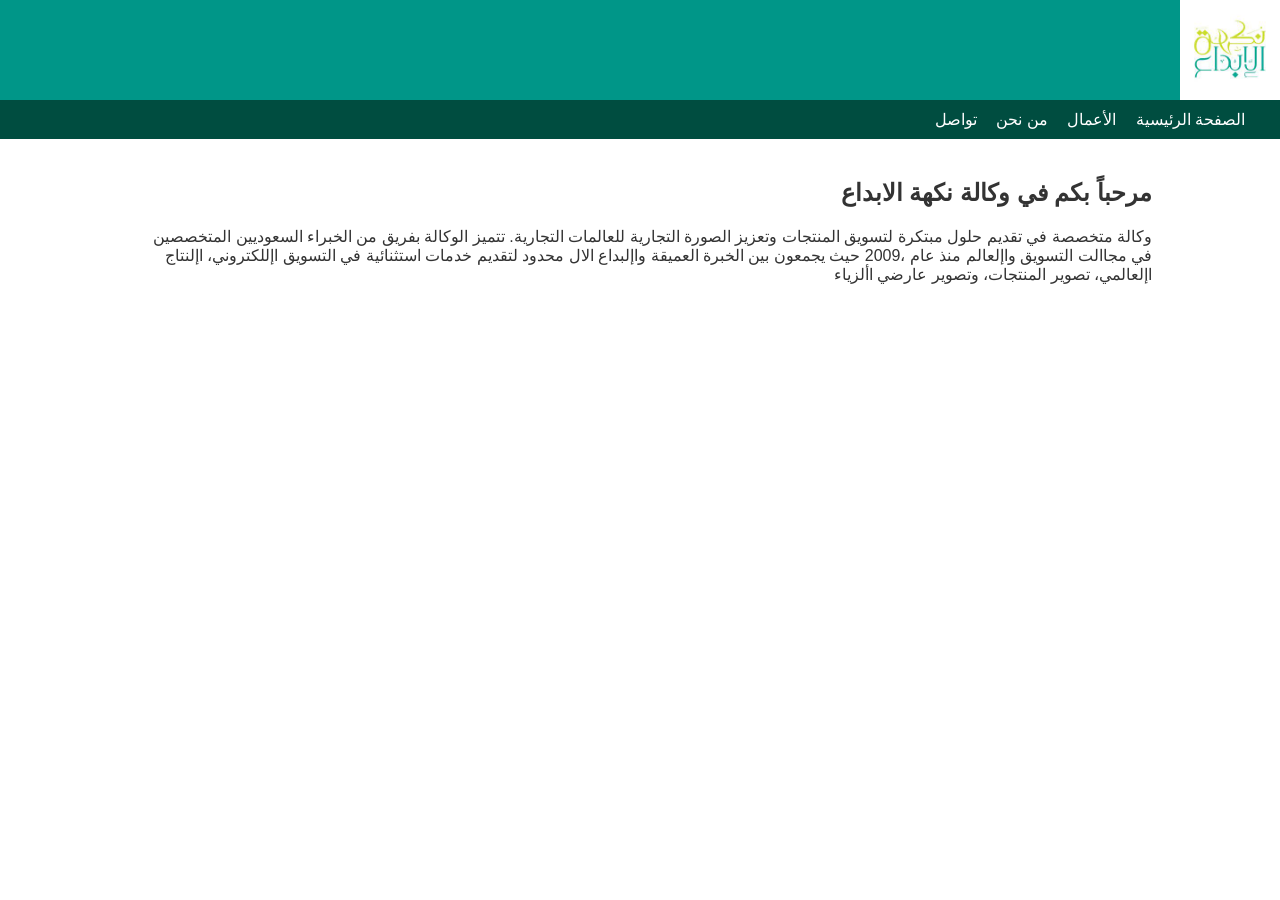
==== index.html @ 3e399248 "Add files via upload" ====
<!DOCTYPE html>
<html lang="ar">
<head>
    <meta charset="UTF-8">
    <meta name="viewport" content="width=device-width, initial-scale=1.0">
    <title>الصفحة الرئيسية - وكالة نكهة الابداع</title>
    <link rel="stylesheet" href="stylesT.css">
</head>
<body>
    <header>
        <img src="log2.jpg" alt="شعار الشركة">
    </header>
    <nav>
        <ul>
            <li><a href="contactT.html">تواصل</a></li>
            <li><a href="aboutT.html">من نحن</a></li>
            <li><a href="servicesT.html">الأعمال</a></li>
            <li><a href="indexT.html">الصفحة الرئيسية</a></li>

        </ul>
    </nav>

    <main>
    <div class="container">
        <section id="home" class="section">
            <h2>مرحباً بكم في وكالة نكهة الابداع</h2>

            <p> وكالة متخصصة في تقديم حلول مبتكرة
لتسويق المنتجات وتعزيز الصورة
التجارية للعالمات التجارية. تتميز الوكالة بفريق من الخبراء السعوديين
المتخصصين في مجاالت التسويق واإلعالم منذ عام ،2009 حيث
يجمعون بين الخبرة العميقة واإلبداع الال محدود لتقديم خدمات
استثنائية في التسويق اإللكتروني، اإلنتاج اإلعالمي، تصوير المنتجات،
وتصوير عارضي األزياء </p>

        </section>
    </div>
    </main>

  
</body>
</html>
---- stylesT.css ----
body {
    font-family: 'Arial', sans-serif;
    text-align: right; 
    margin: 0;
    padding: 0;
    color: #333;
}

header {
    background: #009688;
    color: white;
    padding: 0; 
  height: 100px; 
  display: auto; 
  align-items: right;
  justify-content: flex-end;
}

header h1 {
    margin: 0;
    font-size: 24px;
    flex-grow: 1; 
    text-align: right; 

}

header img {
    width: 100px;
   float: right;

}

/* تصميم قائمة التنقل */
nav {
    background: #004d40; 
    color: white;
    padding: 10px 20px;
}

nav ul {
    list-style: none;
    padding: 0;
    margin: 0;
}

nav ul li {
    display: inline;
    margin-right: 15px;
}

nav ul li a {
    color: white;
    text-decoration: none;
}

.container {
    width: 80%;
    margin: 0 auto;
}

.section {
    padding: 20px 0;
}

.services {
    background: #e0f2f1; 
    padding: 20px;
    margin: 20px 0;
}

.services .video-large {
    margin-bottom: 20px;
}

.services .video-large video {
    width: 100%;
    height: auto;
    display: block;
}

.services .image-pair {
    display: flex;
    justify-content: space-between;
    margin-bottom: 20px;
}

.services .image-pair img {
    width: 48%;
    height: auto;
    display: block;
}

.services .item-title {
    text-align: center;
    font-weight: bold;
    margin: 10px 0;
}

.contact {
    background: #e0f2f1; 
    padding: 20px;
    margin: 20px 0;
    text-align: center;
}

.contact h2 {
    margin-bottom: 20px;
}

.contact p {
    font-size: 18px;
    margin: 10px 0;
}

.contact a {
    color: #004d40;
    text-decoration: none;
    font-weight: bold;
}
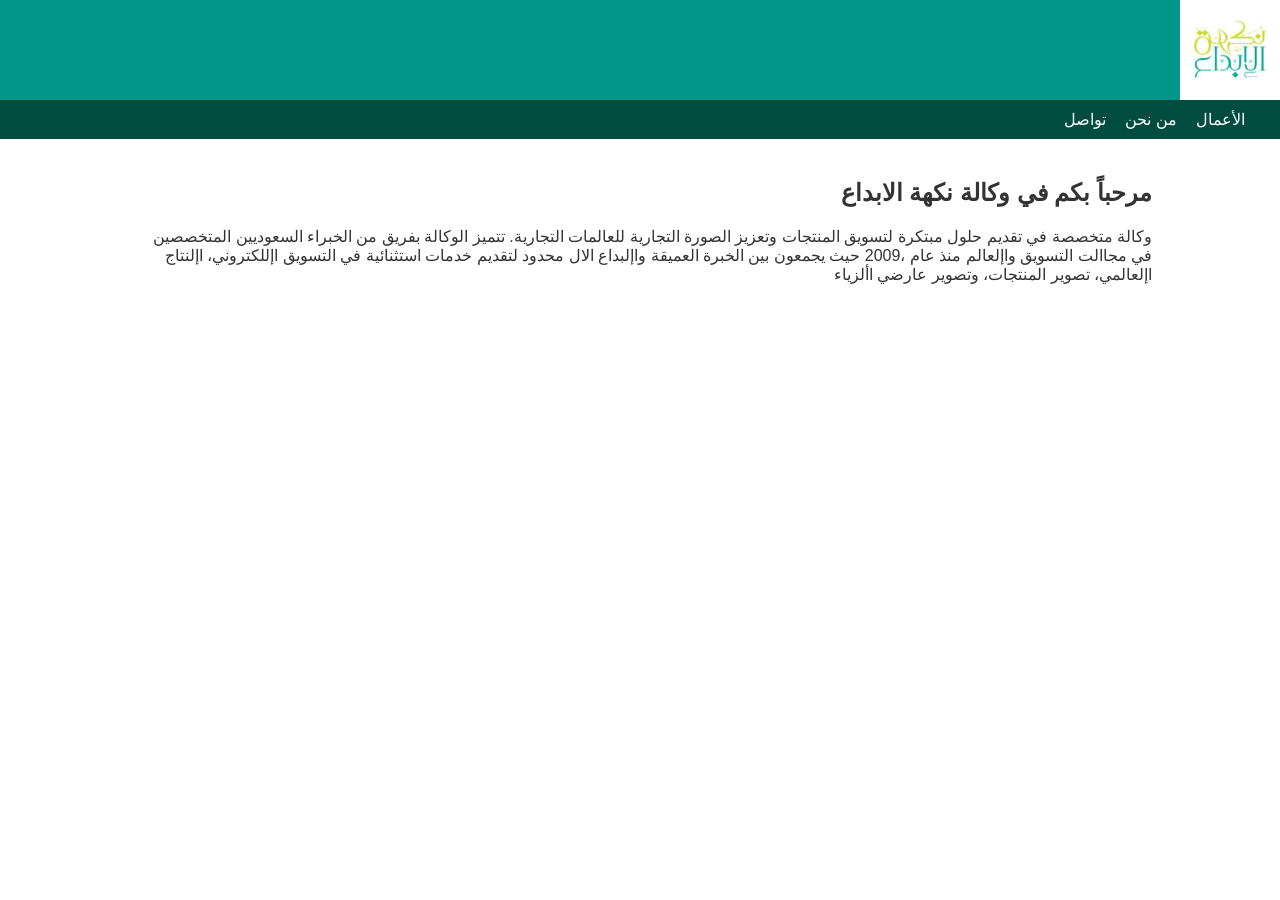
==== commit 228a0c2b: "Update index.html" ====
--- a/index.html
+++ b/index.html
@@ -15,7 +15,6 @@
             <li><a href="contactT.html">تواصل</a></li>
             <li><a href="aboutT.html">من نحن</a></li>
             <li><a href="servicesT.html">الأعمال</a></li>
-            <li><a href="indexT.html">الصفحة الرئيسية</a></li>
 
         </ul>
     </nav>
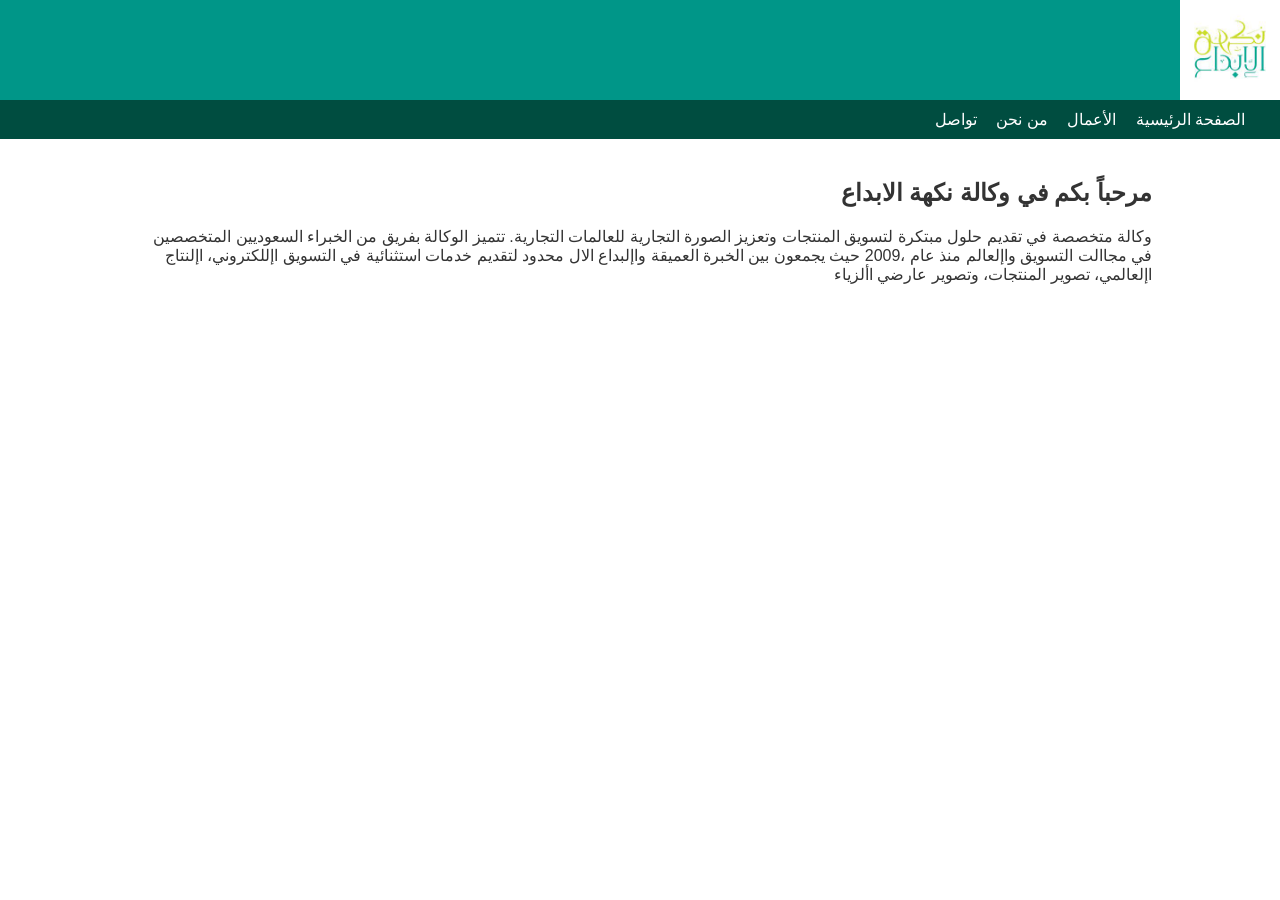
==== commit be66f059: "Update index.html" ====
--- a/index.html
+++ b/index.html
@@ -15,6 +15,7 @@
             <li><a href="contactT.html">تواصل</a></li>
             <li><a href="aboutT.html">من نحن</a></li>
             <li><a href="servicesT.html">الأعمال</a></li>
+            <li><a href="index.html">الصفحة الرئيسية</a></li>
 
         </ul>
     </nav>
